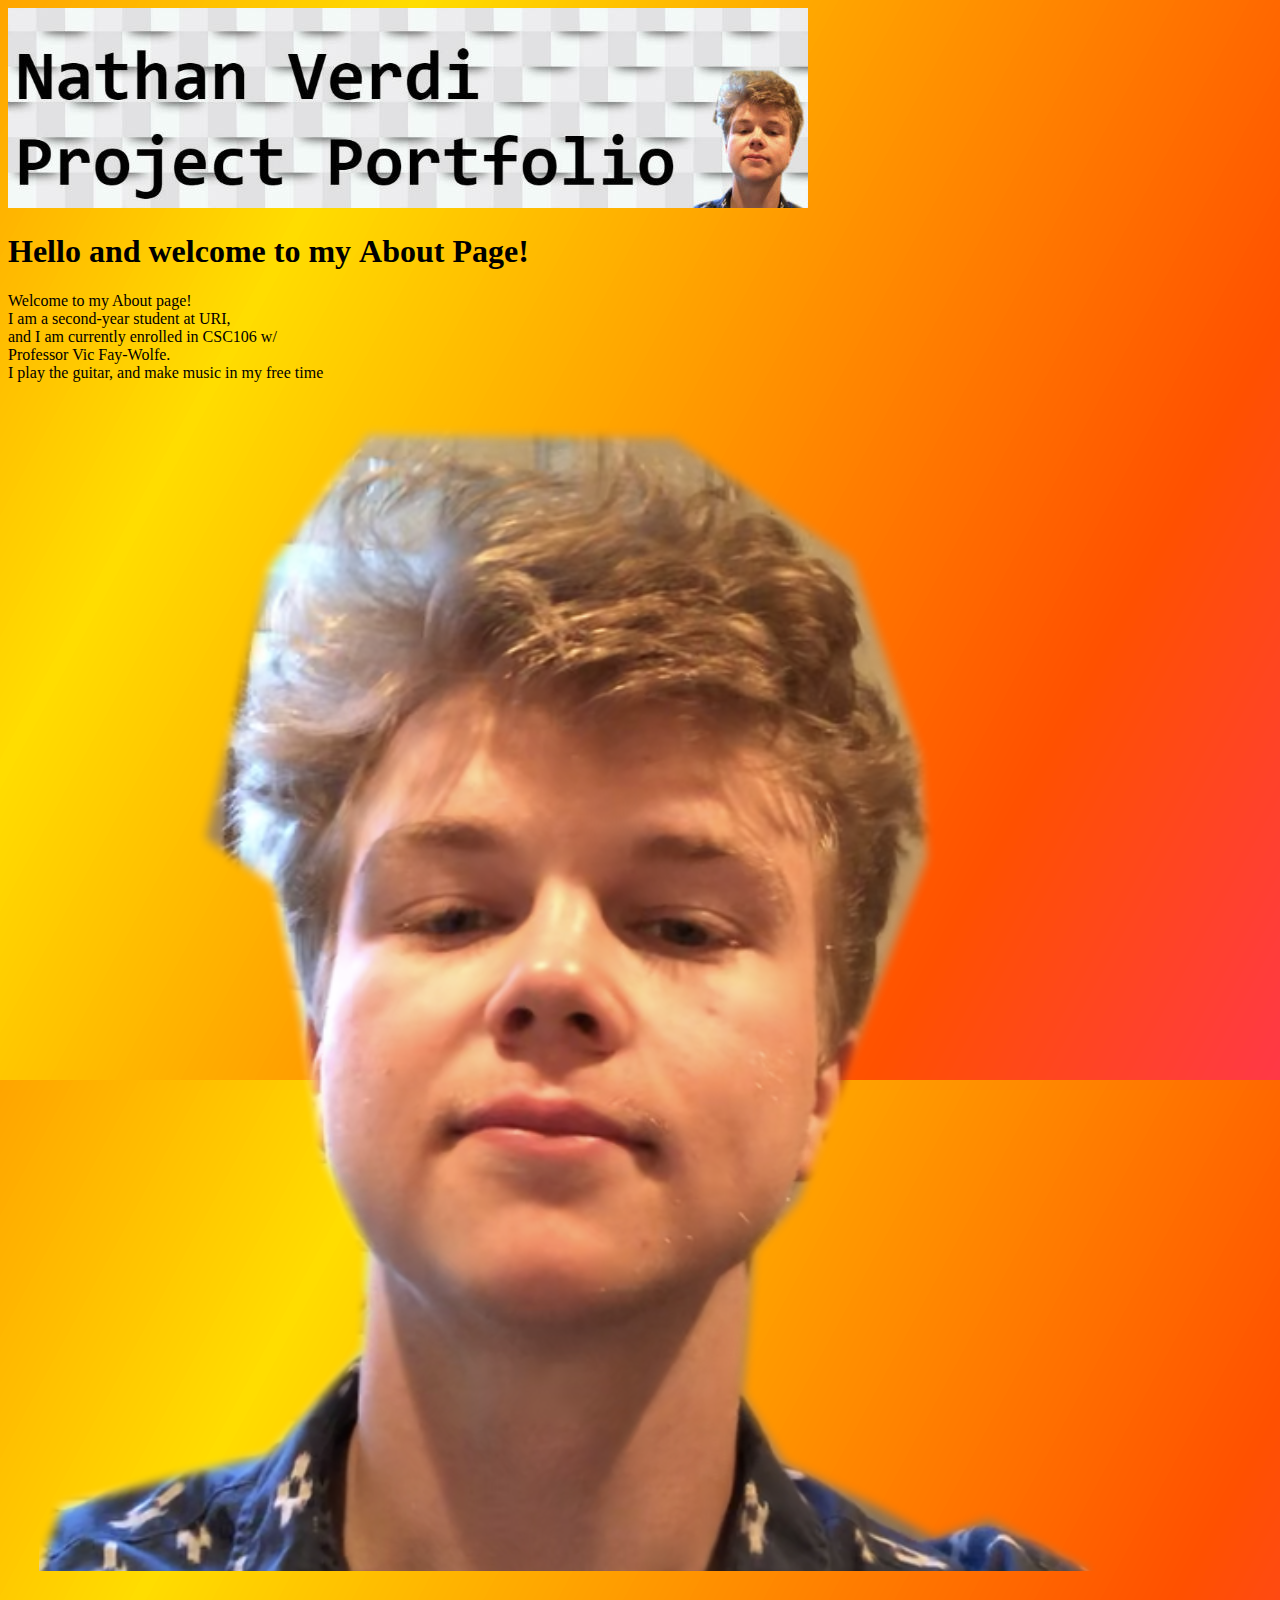
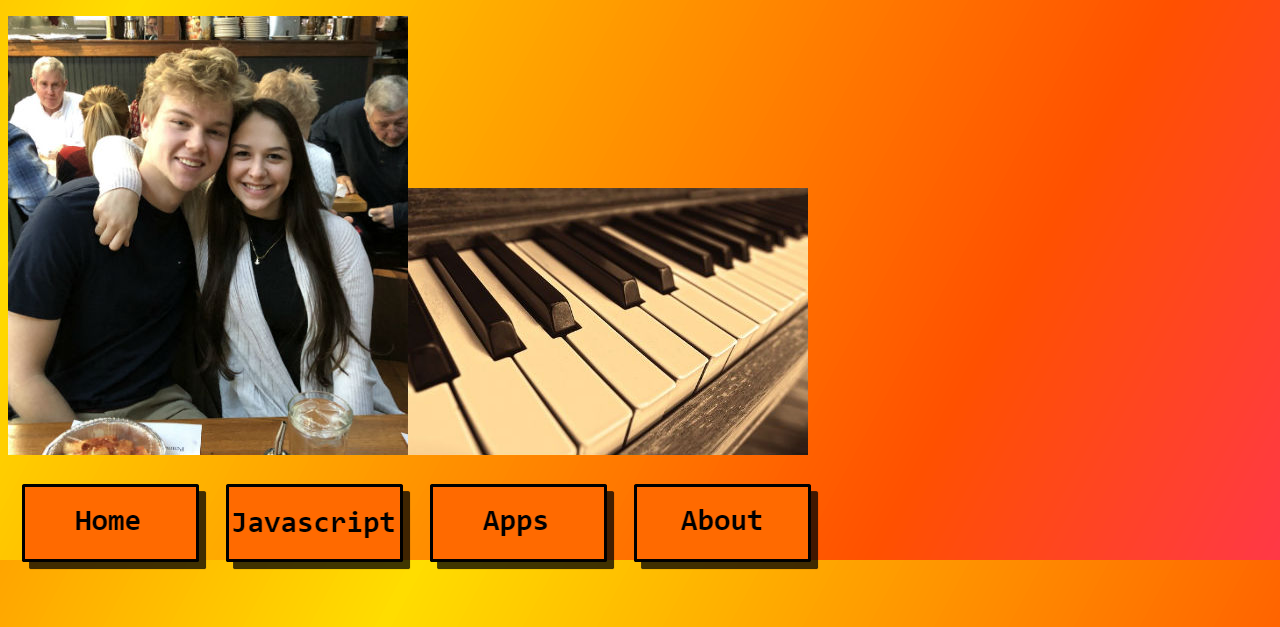
==== about.html @ 4560a03d "Update about.html" ====
<!DOCTYPE html>
<html>
    <head>
        <meta charset="utf-8">
        <title>About</title>
        <link rel="stylesheet" type="text/css" href="style.css">
    </head>
    
    <body>
<img src="banner.jpg" alt="Site Banner">
        
<table id="nav-table">
    <thead>
        <tr>
            <td id="nav-td">
                <a href="https://nathanverdi.github.io/index.html">
                <img src="home.png">
                </a>
                </td>
            <td id="nav-td">
                <a href="https://nathanverdi.github.io/javascripts.html">
                <img src="Javascript.png">
                </a>
                </td>
            <td id="nav-td"><a href="https://nathanverdi.github.io/apps.html">
                <img src="Apps.png">
                </a>
                </td>
            <td id="nav-td"><a href="https://nathanverdi.github.io/about.html">
                <img src="About.png">
                </a>
                </td>
        </tr>
    </thead>
    
    <p>
    <h1>Hello and welcome to my <strong>About Page!</strong></h1>
        Welcome to my About page! <br>
        I am a second-year student at URI, <br>
        and I am currently enrolled in CSC106 w/ <br>
        Professor Vic Fay-Wolfe. <br>
        I play the guitar, and make music in my free time
    <img src="selfimage.png">
  <img src="selfimage2.jpg">
    <img src="piano.jpg">
         <img src="guitar.jpg>
    
    </p>
    </body>
</html>
---- style.css ----
body {
            background-image: url("background.png");
      }
h1 {
    color: rgb("255,255,255")
}
#navtable {width: 800px;}
#nav-td {width: 200px; text align center;}
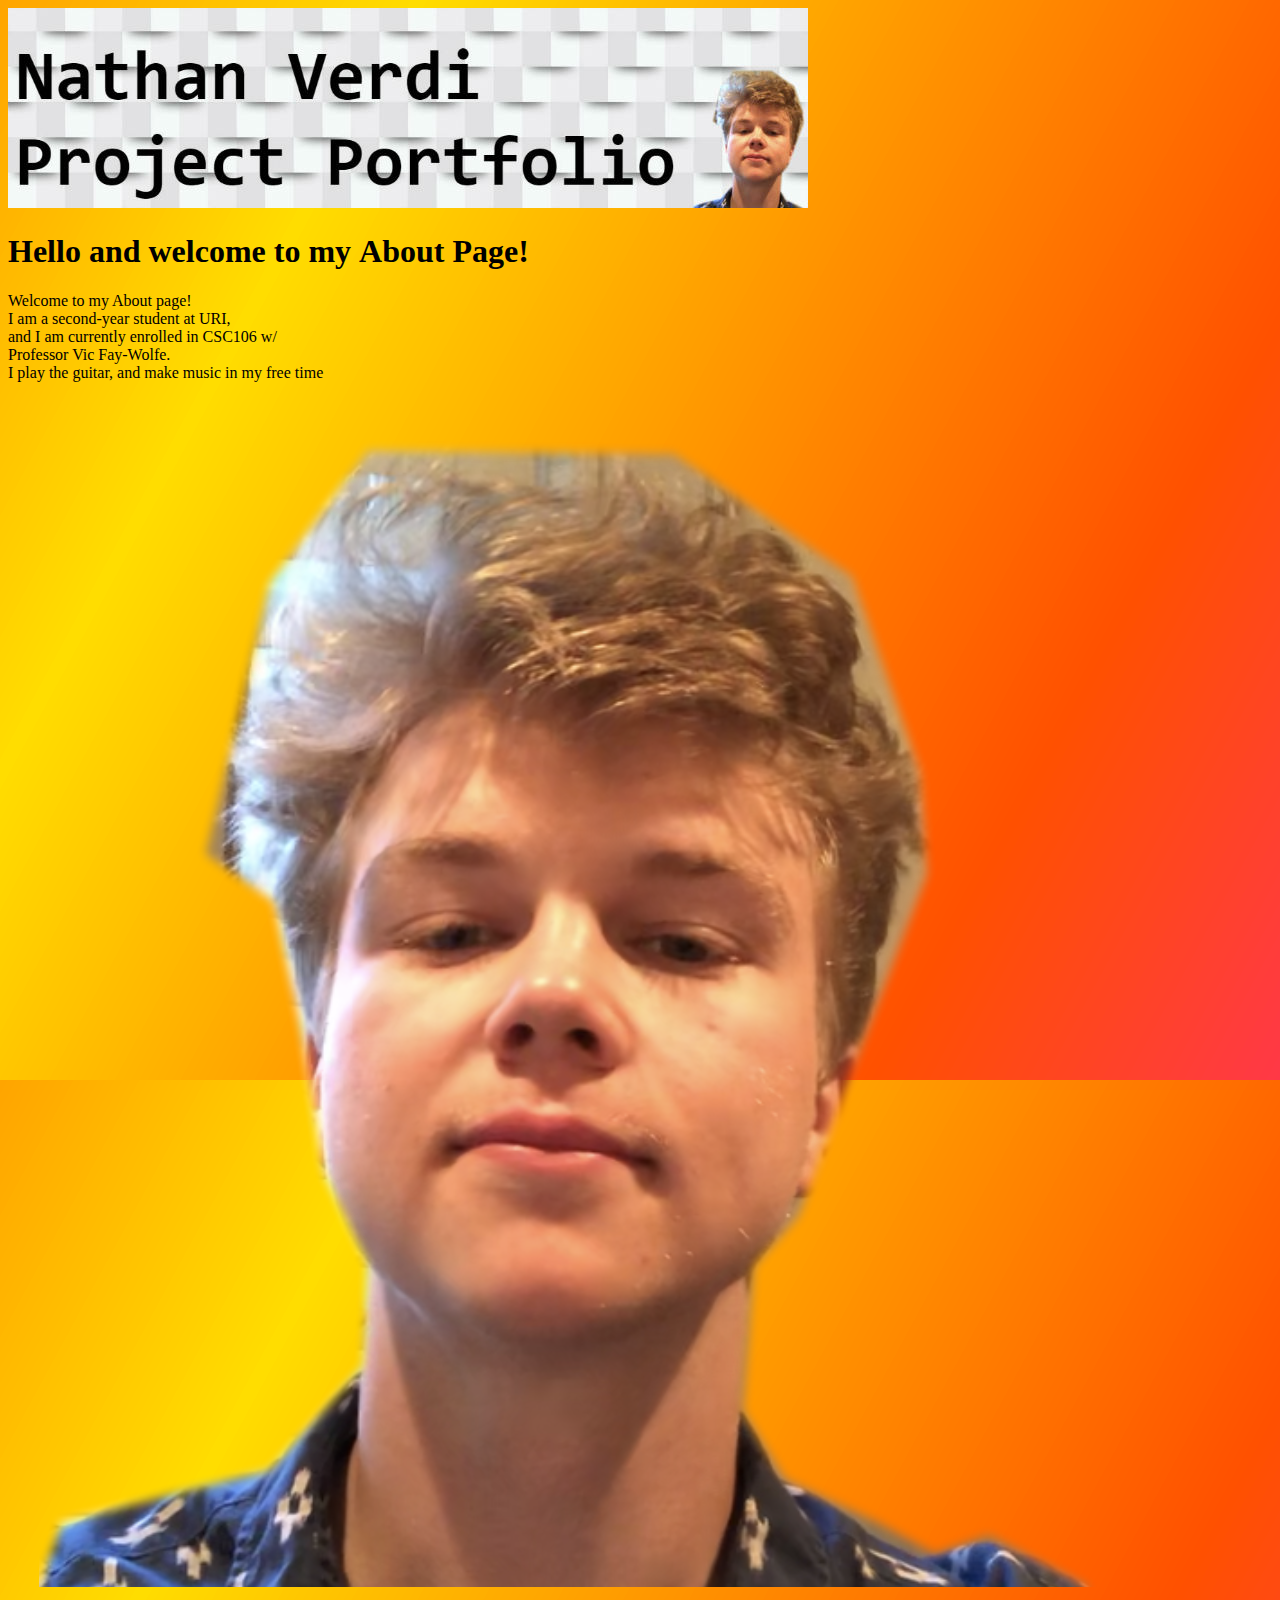
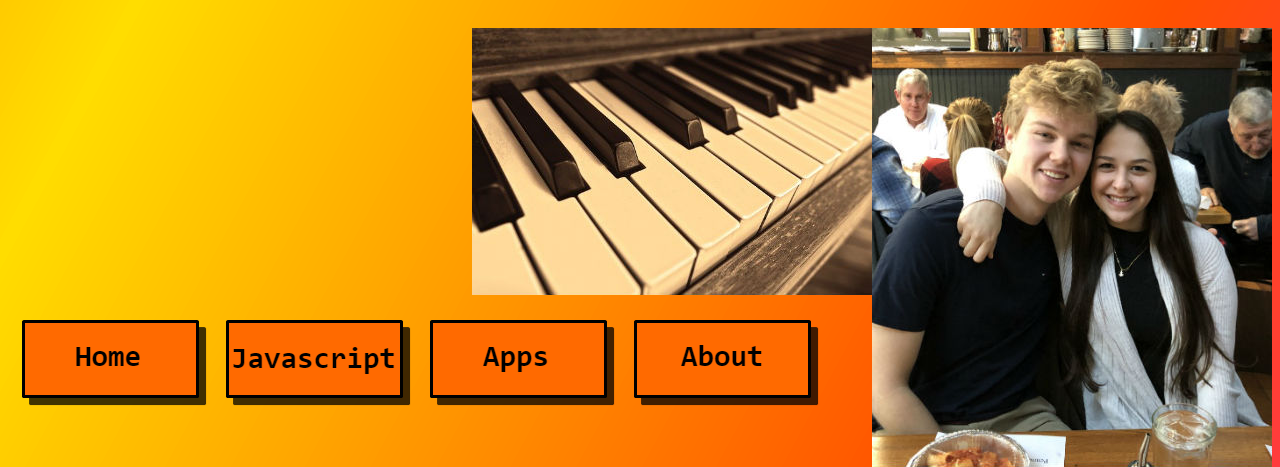
==== commit a2cbd931: "Update about.html" ====
--- a/about.html
+++ b/about.html
@@ -40,11 +40,12 @@
         and I am currently enrolled in CSC106 w/ <br>
         Professor Vic Fay-Wolfe. <br>
         I play the guitar, and make music in my free time
-    <img src="selfimage.png">
-  <img src="selfimage2.jpg">
-    <img src="piano.jpg">
-         <img src="guitar.jpg>
+     </p>
+  <img id="selfimage" src="selfimage.png">
+  <img id="selfimage2" src="selfimage2.jpg">
+  <img id="piano" src="piano.jpg">
+  <img id="guitar"src="guitar.jpg>
     
-    </p>
+   
     </body>
 </html>
--- a/style.css
+++ b/style.css
@@ -4,5 +4,22 @@
 h1 {
     color: rgb("255,255,255")
 }
-#navtable {width: 800px;}
-#nav-td {width: 200px; text align center;}
+#navtable {
+ width: 800px;
+ float:none
+}
+#nav-td 
+{width: 200px; text align center;
+}
+#selfimage {
+  float:left
+}
+#selfimage2 {
+ float:right
+}
+#guitar {
+ float:left
+}
+#piano {
+ float:right
+}
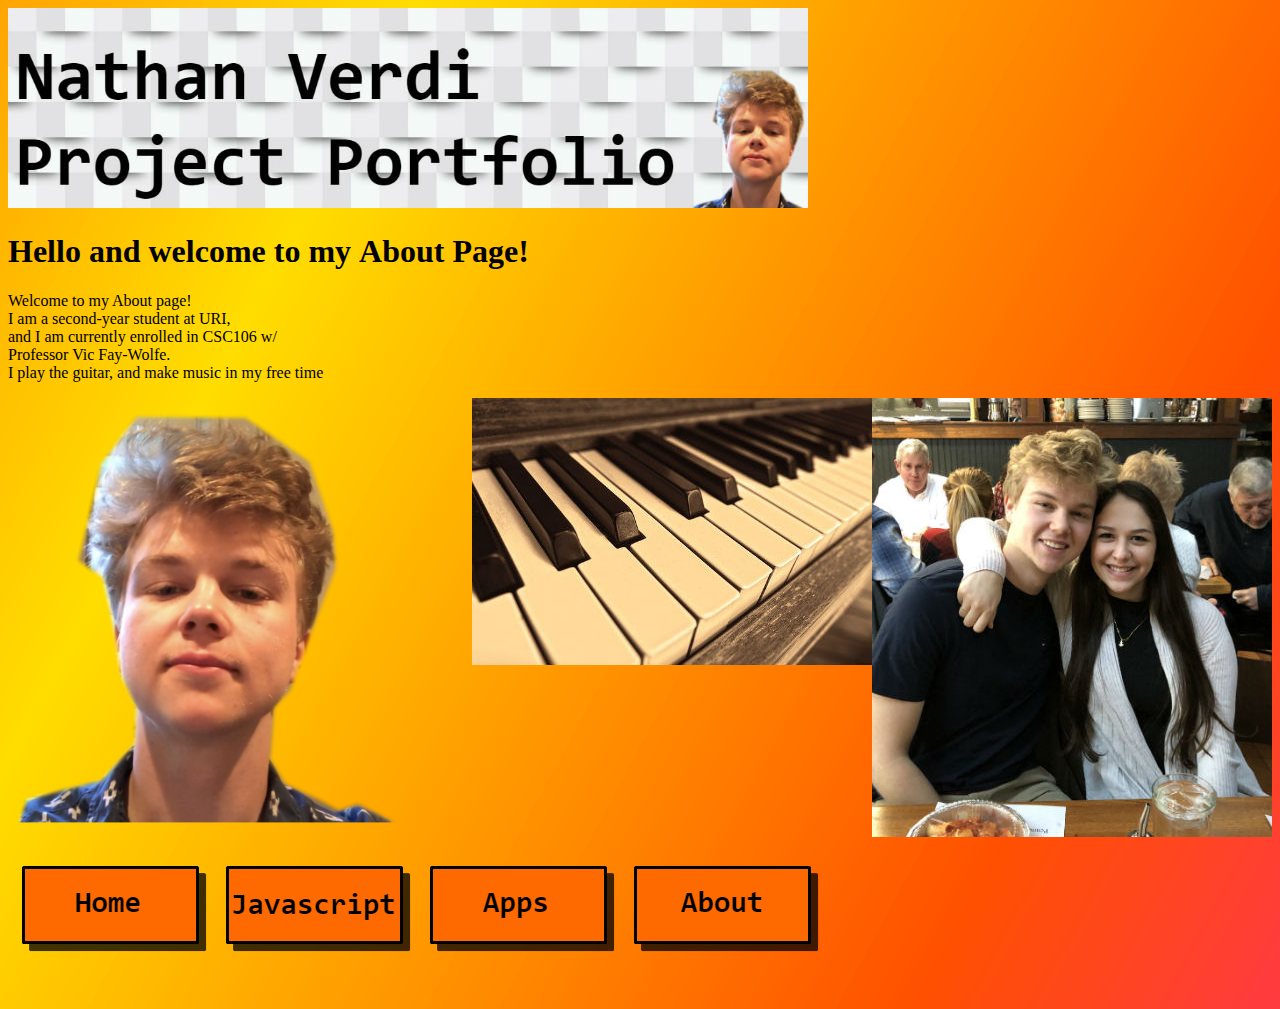
==== commit 51c29e86: "Update about.html" ====
--- a/about.html
+++ b/about.html
@@ -8,7 +8,7 @@
     
     <body>
 <img src="banner.jpg" alt="Site Banner">
-        
+<p>       
 <table id="nav-table">
     <thead>
         <tr>
@@ -32,6 +32,7 @@
                 </td>
         </tr>
     </thead>
+    </p>
     
     <p>
     <h1>Hello and welcome to my <strong>About Page!</strong></h1>
--- a/style.css
+++ b/style.css
@@ -6,13 +6,15 @@
 }
 #navtable {
  width: 800px;
- float:none
+ position:top
 }
-#nav-td 
-{width: 200px; text align center;
+#nav-td {
+ width: 200px; text align center;
+
 }
 #selfimage {
   float:left
+  width:400px
 }
 #selfimage2 {
  float:right
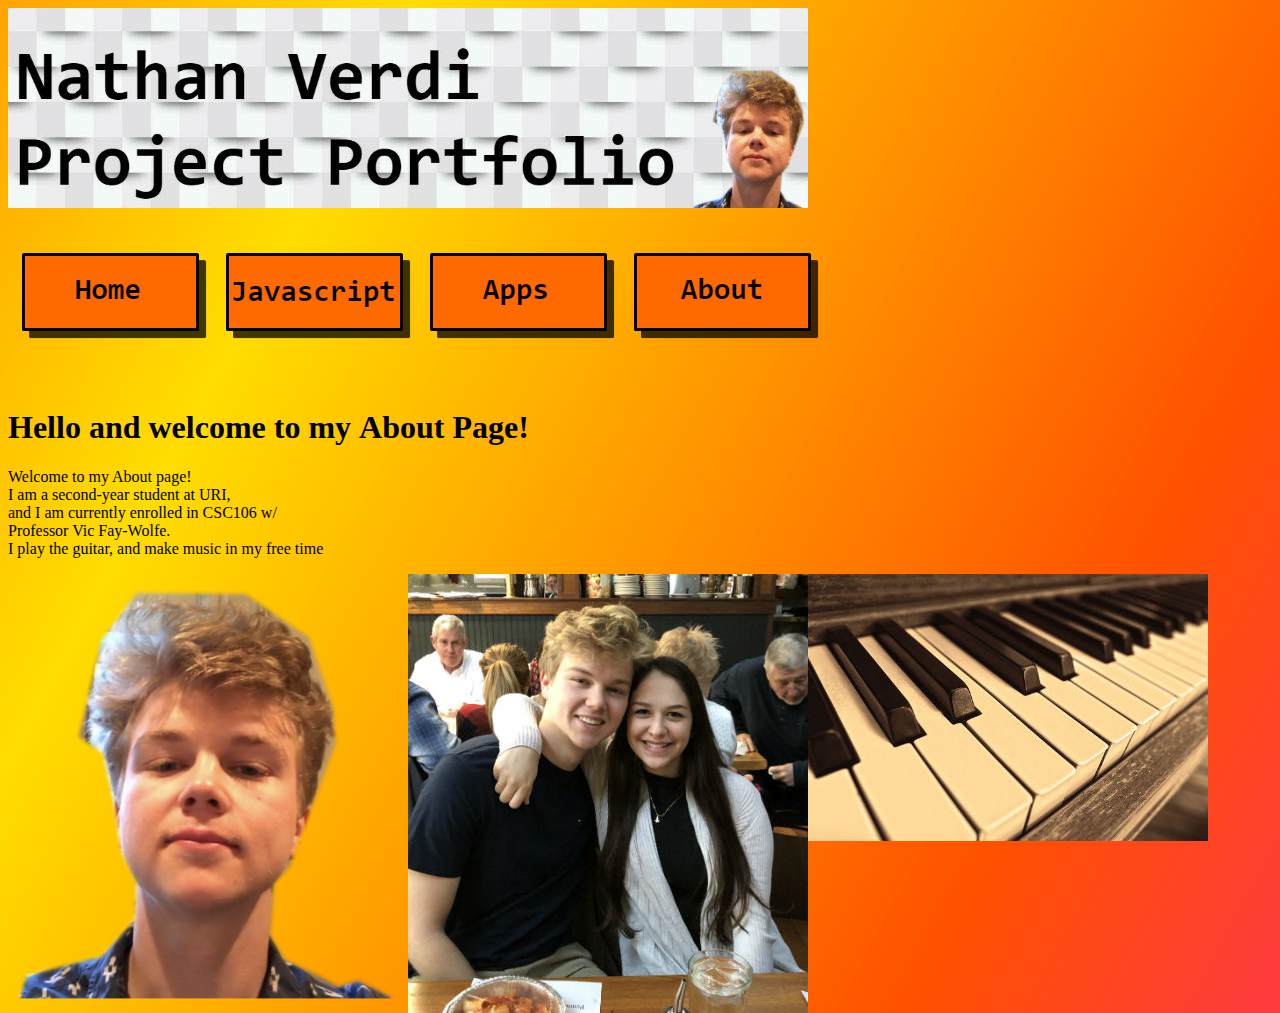
==== commit 4a6cfe75: "Update about.html" ====
--- a/about.html
+++ b/about.html
@@ -32,9 +32,8 @@
                 </td>
         </tr>
     </thead>
-    </p>
-    
-    <p>
+</table>
+ 
     <h1>Hello and welcome to my <strong>About Page!</strong></h1>
         Welcome to my About page! <br>
         I am a second-year student at URI, <br>
--- a/style.css
+++ b/style.css
@@ -1,27 +1,26 @@
  body {
             background-image: url("background.png");
+         
       }
 h1 {
     color: rgb("255,255,255")
 }
 #navtable {
  width: 800px;
- position:top
+ height: 200px;
 }
 #nav-td {
  width: 200px; text align center;
-
 }
 #selfimage {
   float:left
-  width:400px
 }
 #selfimage2 {
- float:right
+ float:left
 }
 #guitar {
  float:left
 }
 #piano {
- float:right
+ float:left
 }
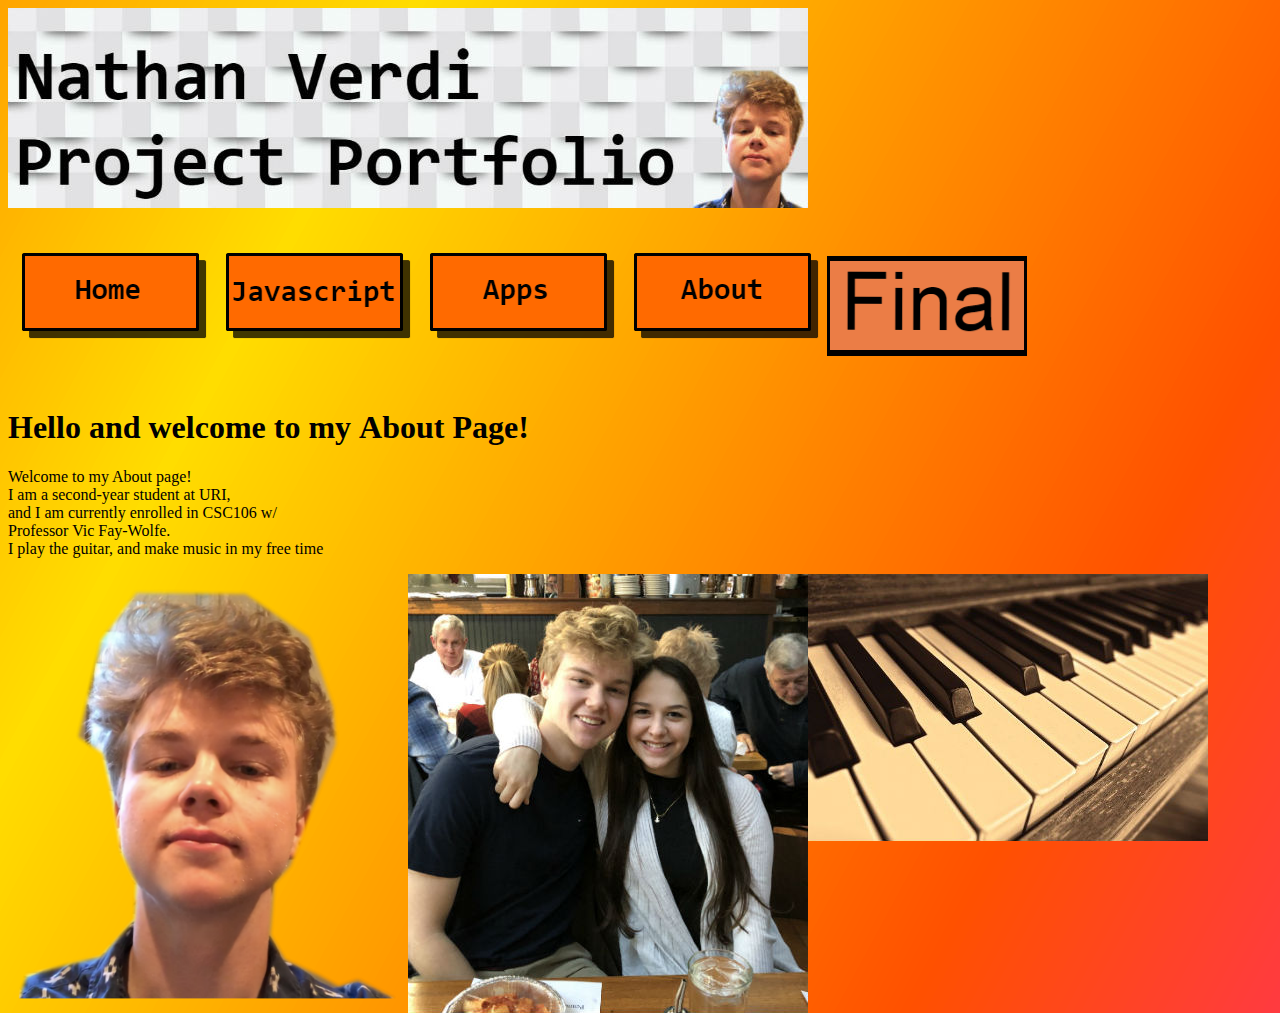
==== commit 5c282ec7: "Update about.html" ====
--- a/about.html
+++ b/about.html
@@ -30,6 +30,10 @@
                 <img src="About.png">
                 </a>
                 </td>
+             <td id="nav-td"><a href="https://nathanverdi.github.io/final_project.html">
+                <img src="Final_Project.png">
+                </a>
+                </td>
         </tr>
     </thead>
 </table>
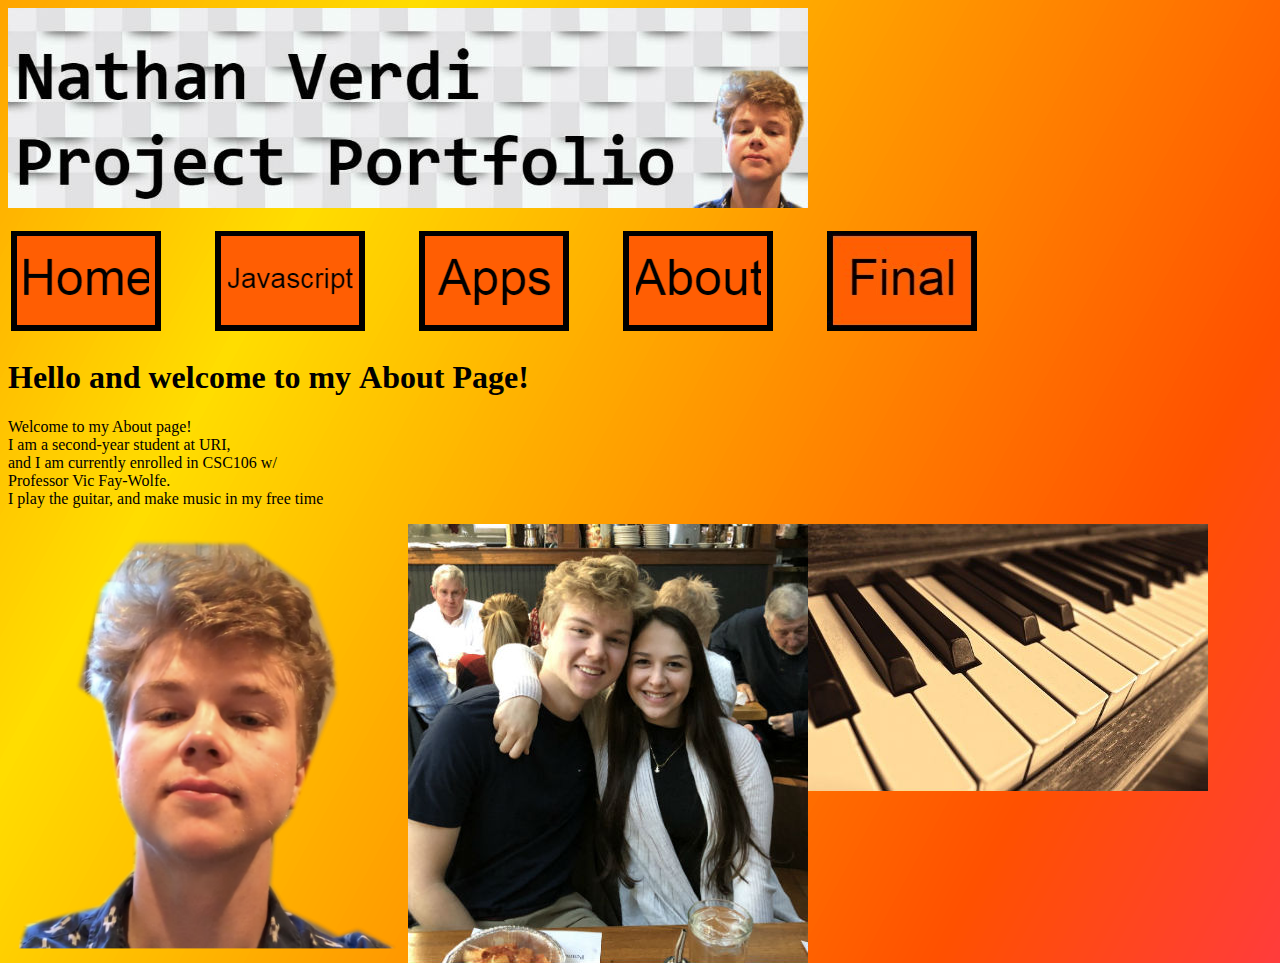
==== commit 41b727dc: "Update about.html" ====
--- a/about.html
+++ b/about.html
@@ -14,24 +14,24 @@
         <tr>
             <td id="nav-td">
                 <a href="https://nathanverdi.github.io/index.html">
-                <img src="home.png">
+                <img src="homebutton.png">
                 </a>
                 </td>
             <td id="nav-td">
                 <a href="https://nathanverdi.github.io/javascripts.html">
-                <img src="Javascript.png">
+                <img src="javascriptbutton.png">
                 </a>
                 </td>
             <td id="nav-td"><a href="https://nathanverdi.github.io/apps.html">
-                <img src="Apps.png">
+                <img src="appsbutton.png">
                 </a>
                 </td>
             <td id="nav-td"><a href="https://nathanverdi.github.io/about.html">
-                <img src="About.png">
+                <img src="aboutbutton.png">
                 </a>
                 </td>
              <td id="nav-td"><a href="https://nathanverdi.github.io/final_project.html">
-                <img src="Final_Project.png">
+                <img src="finalbutton.jpg">
                 </a>
                 </td>
         </tr>
